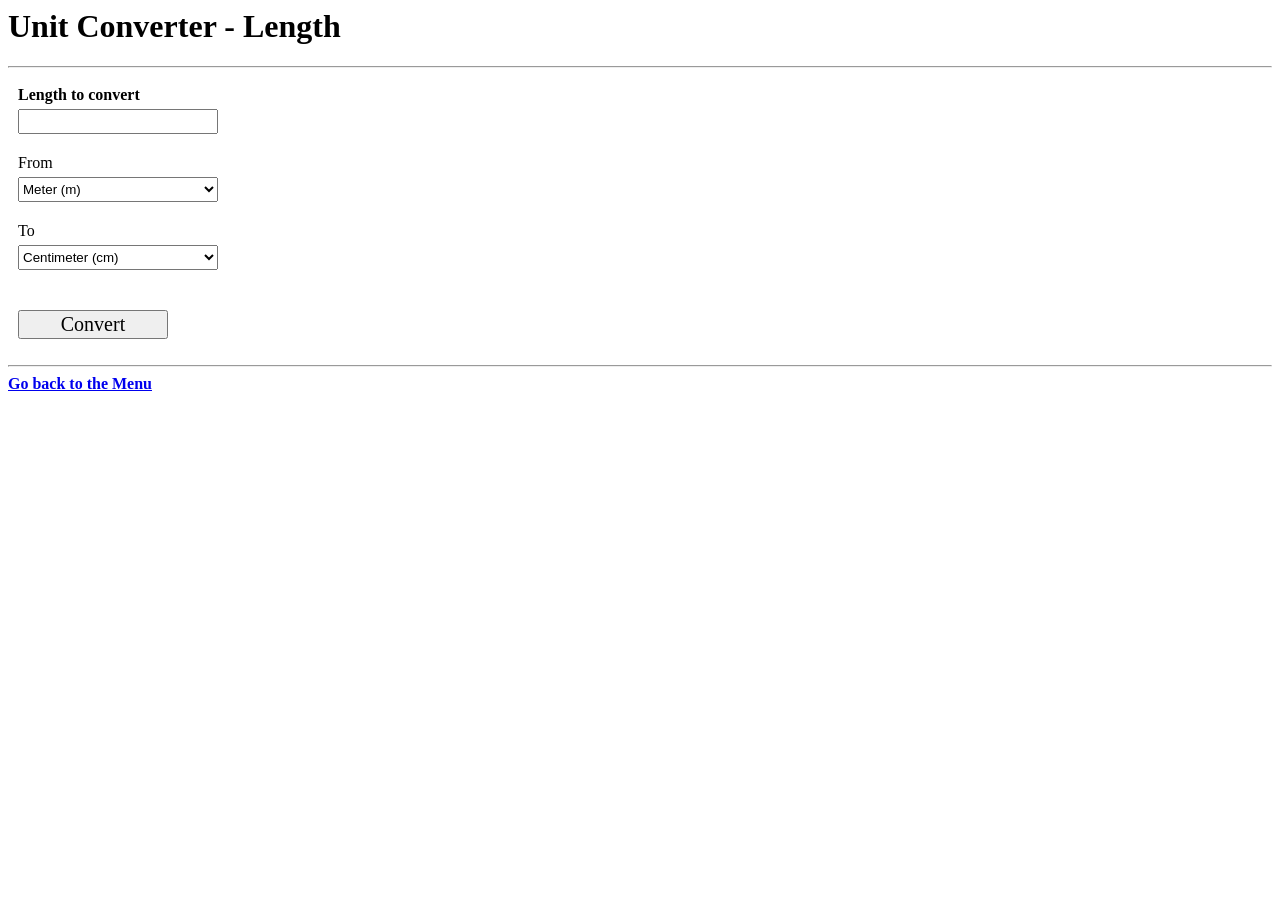
==== length_converter.html @ 8126d07a "feat(alpha): Adds main menu. Optimizes the logic from unit conversion. Changes the layout a little b" ====
<html>
    <head>
        <link rel="stylesheet" href="style.css">
        <title>Unit Converter</title>
    </head>
        
    <body>
        <header>
                <h1>Unit Converter - Length</h1>
                <hr>
        </header>
        
        <main>
            <section class="core">
                <section class="answer" id="answer-section" hidden>
                    <div class="answer">
                        <h3 class="answer-title">Answer</h3>
                        <div class="answer-board">
                            <p class="answer-result" id="answer"></p>
                            <p class="measurement" id="measurementName"></p>
                        </div>
                    </div>
                </section>

                <form action="" class="main-form">
                    <div class="form-div">
                        <label for="length" style="font-weight: bold;">Length to convert</label>
                        <div class="form-input">
                            <input name="length" type="text" id="length" pattern="^[0-9]{1,10}" required>
                        </div>
                    </div>
                    
                    <div class="form-div">
                        <label for="from">From</label>
                        <div class="form-input">
                            <select name="from" type="text" id="from">
                                <option value="meter">Meter (m)</option>
                                <option value="centimeter">Centimeter (cm)</option>
                                <option value="feet">Feet (ft)</option>
                                <option value="mile">Mile (mi)</option>
                                <option value="inch">Inch (in)</option>
                                <option value="kilometer">Kilometer (km)</option>
                            </select>
                        </div>
                    </div>
                    
                    <div class="form-div">
                        <label for="to">To</label>
                        <div class="form-input">
                            <select name="to" type="text" id="to">
                                <option value="centimeter">Centimeter (cm)</option>
                                <option value="feet">Feet (ft)</option>
                                <option value="meter">Meter (m)</option>
                                <option value="mile">Mile (mi)</option>
                                <option value="inch">Inch (in)</option>
                                <option value="kilometer">Kilometer (km)</option>
                            </select>
                        </div>
                    </div>
            
                    <div class="convert-button">
                        <button type="button" id="convert-button" onclick="convert()">Convert</button>
                    </div>
                </form>
            </section>
        
            
            

        </main>
        <hr> 
        <footer>
            <div class="link">
                <a class="converter" href="index.html">Go back to the Menu</a>
            </div>
        </footer>   
    </body>
    <script src="script.js"></script>
</html>
---- style.css ----
:root {
    font-family: cursive;
}

form div {
    padding: 10px;
}

div.test-1 {
    display: block;
    width: 200px;
}

div.form-input {
    padding: 0px;
    padding-top: 5px;
    

}

div.form-input > *{
    width: 15em;
    height: 25px;

}

div.answer {
    margin-top: 20px;
    padding-left: 1em;
}

div.answer-board {
    width: 75vw;
    display: flex;
    align-items: flex-end;
    gap: 10px;

}

div.answer-board p {
    flex: 1;
    display: block;
    
    margin: 0;
}

div.answer-board p.answer-result {
    font-size: 40px;
    color: red;
    font-weight: bold;
    width: auto;
}

p.answer-title {
    text-decoration: underline;
}

.convert-button {
    padding-top: 30px;
}

.convert-button > * {
    font-size: 20;
    width: 7.5em;
    font-family: cursive;

}

.converter {
    font-weight: bold;
}
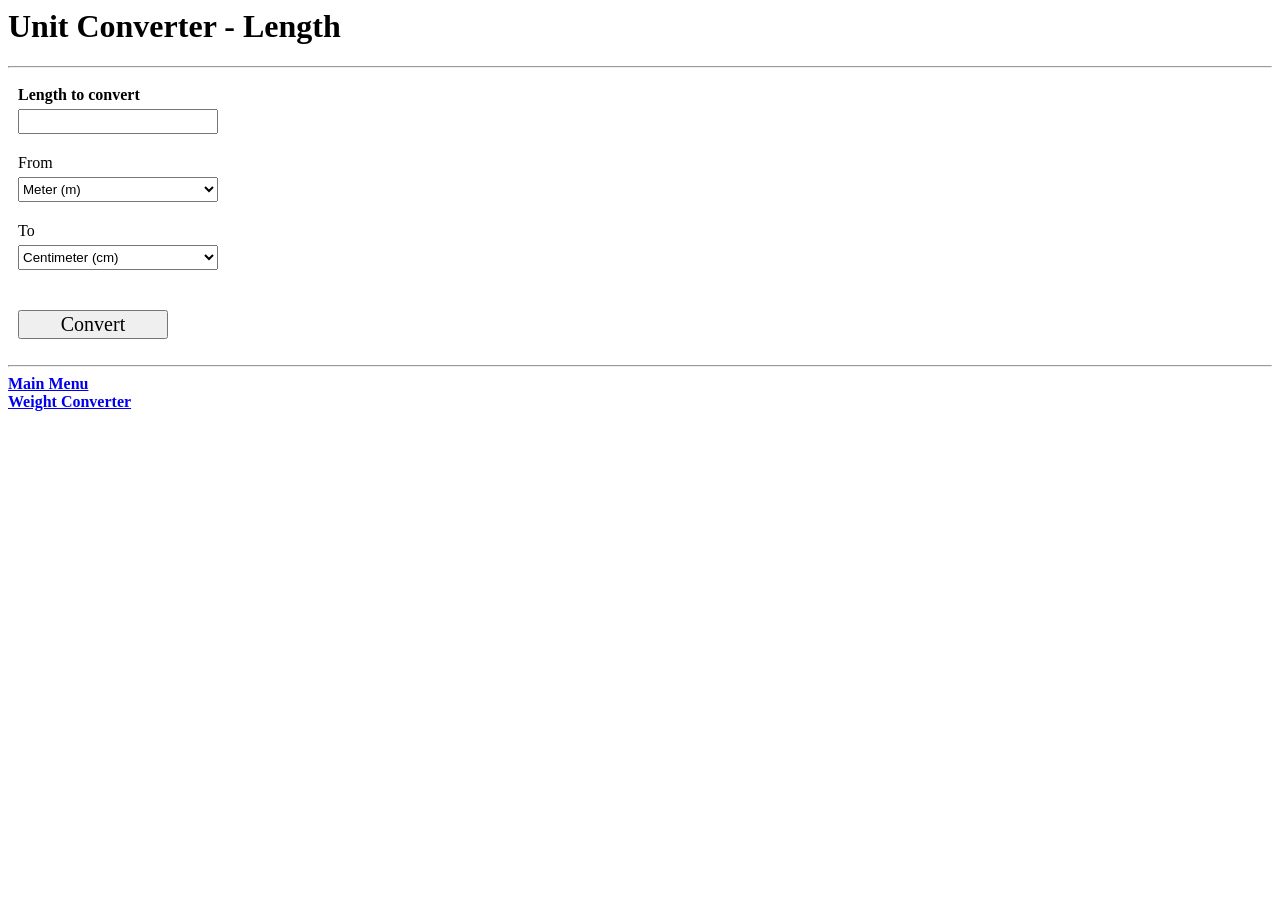
==== commit edf89873: "v1: Length and Weight Conversion (PR)" ====
--- a/length_converter.html
+++ b/length_converter.html
@@ -24,9 +24,9 @@
 
                 <form action="" class="main-form">
                     <div class="form-div">
-                        <label for="length" style="font-weight: bold;">Length to convert</label>
+                        <label for="input" style="font-weight: bold;">Length to convert</label>
                         <div class="form-input">
-                            <input name="length" type="text" id="length" pattern="^[0-9]{1,10}" required>
+                            <input name="input" type="text" id="input" pattern="^[0-9]{1,10}" required>
                         </div>
                     </div>
                     
@@ -59,7 +59,7 @@
                     </div>
             
                     <div class="convert-button">
-                        <button type="button" id="convert-button" onclick="convert()">Convert</button>
+                        <button id="convert-button" data-mode="0">Convert</button>
                     </div>
                 </form>
             </section>
@@ -71,7 +71,9 @@
         <hr> 
         <footer>
             <div class="link">
-                <a class="converter" href="index.html">Go back to the Menu</a>
+                <a class="converter" href="index.html">Main Menu</a>
+                <br>
+                <a class="converter" href="weight_converter.html">Weight Converter</a>
             </div>
         </footer>   
     </body>
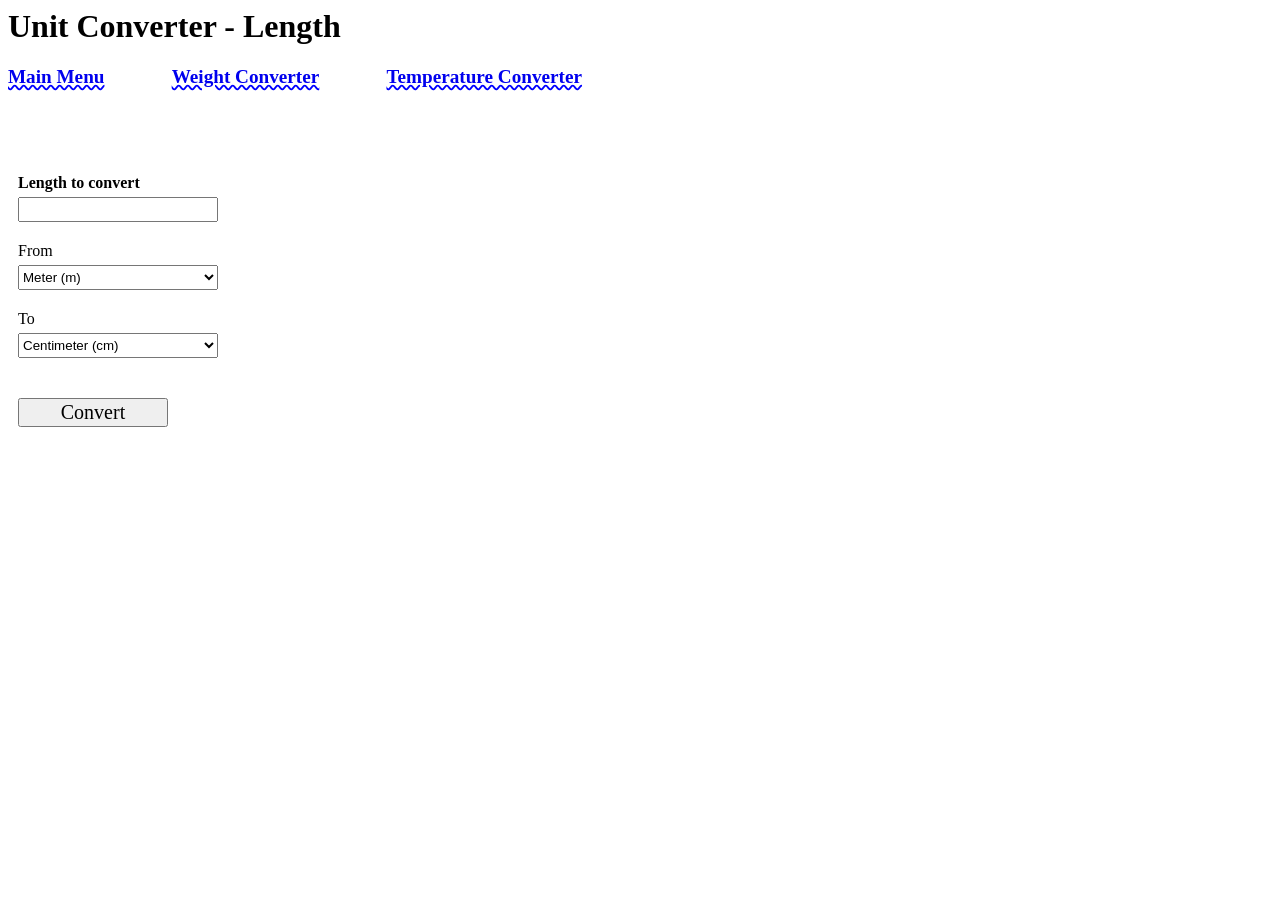
==== commit c97a4a53: "style(UI): #3 Adds lots of UI changes. UI redesigned + minor fixes" ====
--- a/length_converter.html
+++ b/length_converter.html
@@ -6,22 +6,34 @@
         
     <body>
         <header>
-                <h1>Unit Converter - Length</h1>
-                <hr>
+            <h1>Unit Converter - Length</h1>
+            
+            <div class="links">
+                <a class="converter" id="leftmost" href="index.html">Main Menu</a>
+                <a class="converter" href="weight_converter.html">Weight Converter</a>
+                <a class="converter" href="temperature_converter.html">Temperature Converter</a>
+            </div>
         </header>
         
         <main>
             <section class="core">
                 <section class="answer" id="answer-section" hidden>
                     <div class="answer">
-                        <h3 class="answer-title">Answer</h3>
+                        <h3 class="answer-title">Result of your calculation</h3>
                         <div class="answer-board">
-                            <p class="answer-result" id="answer"></p>
-                            <p class="measurement" id="measurementName"></p>
+                            <p class="fromValue value" id="convertValue"></p>
+                            <p class="unit" id="convertUnit"></p>
+                            <p class="equal-sign">=</p>
+                            <p class="answerResult value" id="answer"></p>
+                            <p class="unit" id="answerUnit"></p>
                         </div>
+                    </div>
+                    <div class="reset-button">
+                        <button id="reset-button" onclick="window.location.reload();">Reset</button>
                     </div>
                 </section>
 
+            <section class="main-form" id="main-form"> 
                 <form action="" class="main-form">
                     <div class="form-div">
                         <label for="input" style="font-weight: bold;">Length to convert</label>
@@ -63,19 +75,9 @@
                     </div>
                 </form>
             </section>
-        
-            
-            
-
+                
+            </section>
         </main>
-        <hr> 
-        <footer>
-            <div class="link">
-                <a class="converter" href="index.html">Main Menu</a>
-                <br>
-                <a class="converter" href="weight_converter.html">Weight Converter</a>
-            </div>
-        </footer>   
     </body>
     <script src="script.js"></script>
 </html>
--- a/style.css
+++ b/style.css
@@ -4,6 +4,21 @@
 
 form div {
     padding: 10px;
+}
+
+header {
+    padding-bottom: 6%;
+}
+
+a.converter {
+    text-decoration: blue wavy underline;
+    font-size: larger;
+    padding-left: 5%;
+    padding-bottom: 4%;
+}
+
+#leftmost {
+    padding-left: 0;
 }
 
 div.test-1 {
@@ -32,24 +47,32 @@
 div.answer-board {
     width: 75vw;
     display: flex;
-    align-items: flex-end;
+    align-items: baseline;
     gap: 10px;
+    
 
 }
 
 div.answer-board p {
-    flex: 1;
-    display: block;
-    
+    justify-content: flex-start;
+    font-size: 40px;
     margin: 0;
 }
 
-div.answer-board p.answer-result {
-    font-size: 40px;
+div.answer-board p.value{
+    font-weight: bold;
+}
+
+div.answer-board p.answerResult {
     color: red;
-    font-weight: bold;
-    width: auto;
 }
+
+div.answer-board p.unit {
+    font-size: 15px;
+    
+}
+
+
 
 p.answer-title {
     text-decoration: underline;
@@ -59,13 +82,19 @@
     padding-top: 30px;
 }
 
-.convert-button > * {
+button {
     font-size: 20;
     width: 7.5em;
     font-family: cursive;
 
 }
 
+#reset-button {
+    margin-top: 10px;
+    margin-left: 3em;
+    margin-bottom: 5em;
+}
+
 .converter {
     font-weight: bold;
 }
